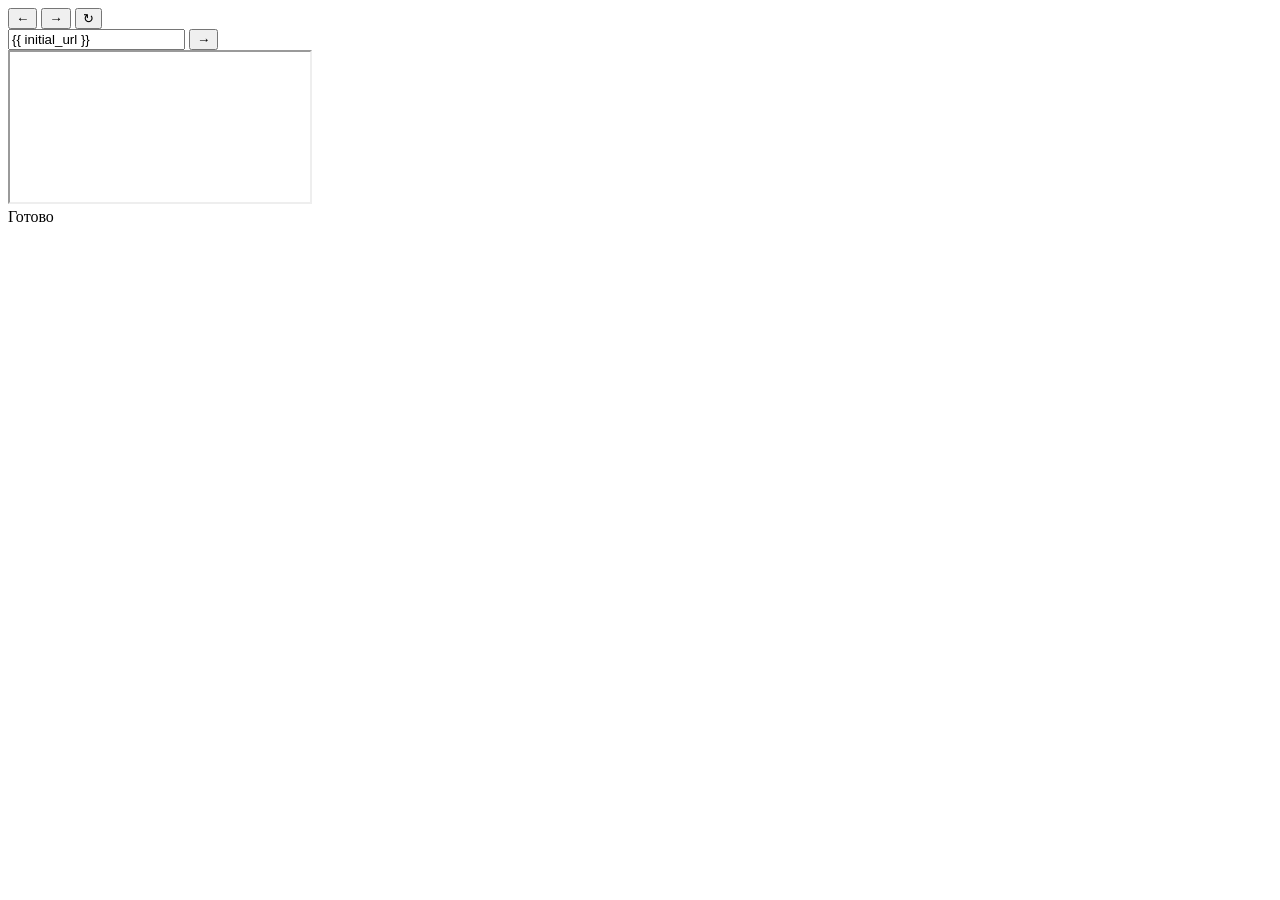
==== browser/templates/browser/base.html @ 1d259a1c "Initial commit: web_browser project" ====
<!DOCTYPE html>
<html lang="ru">
<head>
    <meta charset="UTF-8">
    <meta name="viewport" content="width=device-width, initial-scale=1.0">
    <title>Mini Browser</title>
    <link rel="stylesheet" href="/static/browser/css/style.css">
</head>
<body>
    <div class="browser-container">
        <div class="toolbar">
            <div class="nav-buttons">
                <button class="nav-btn" id="btn-back" title="Назад">←</button>
                <button class="nav-btn" id="btn-forward" title="Вперёд">→</button>
                <button class="nav-btn" id="btn-refresh" title="Обновить">↻</button>
            </div>
            <div class="url-bar-container">
                <input type="text" id="url-input" class="url-input" placeholder="Введите URL (например, google.com)" value="{{ initial_url }}" autocomplete="off">
                <button class="go-btn" id="btn-go">→</button>
            </div>
        </div>
        <div class="browser-frame-container">
            <iframe id="browser-frame" src="" sandbox="allow-same-origin allow-scripts allow-popups allow-forms allow-modals"></iframe>
        </div>
    </div>
    <div class="status-bar">
        <span id="status-text">Готово</span>
    </div>
    <script src="/static/browser/js/main.js"></script>
</body>
</html>
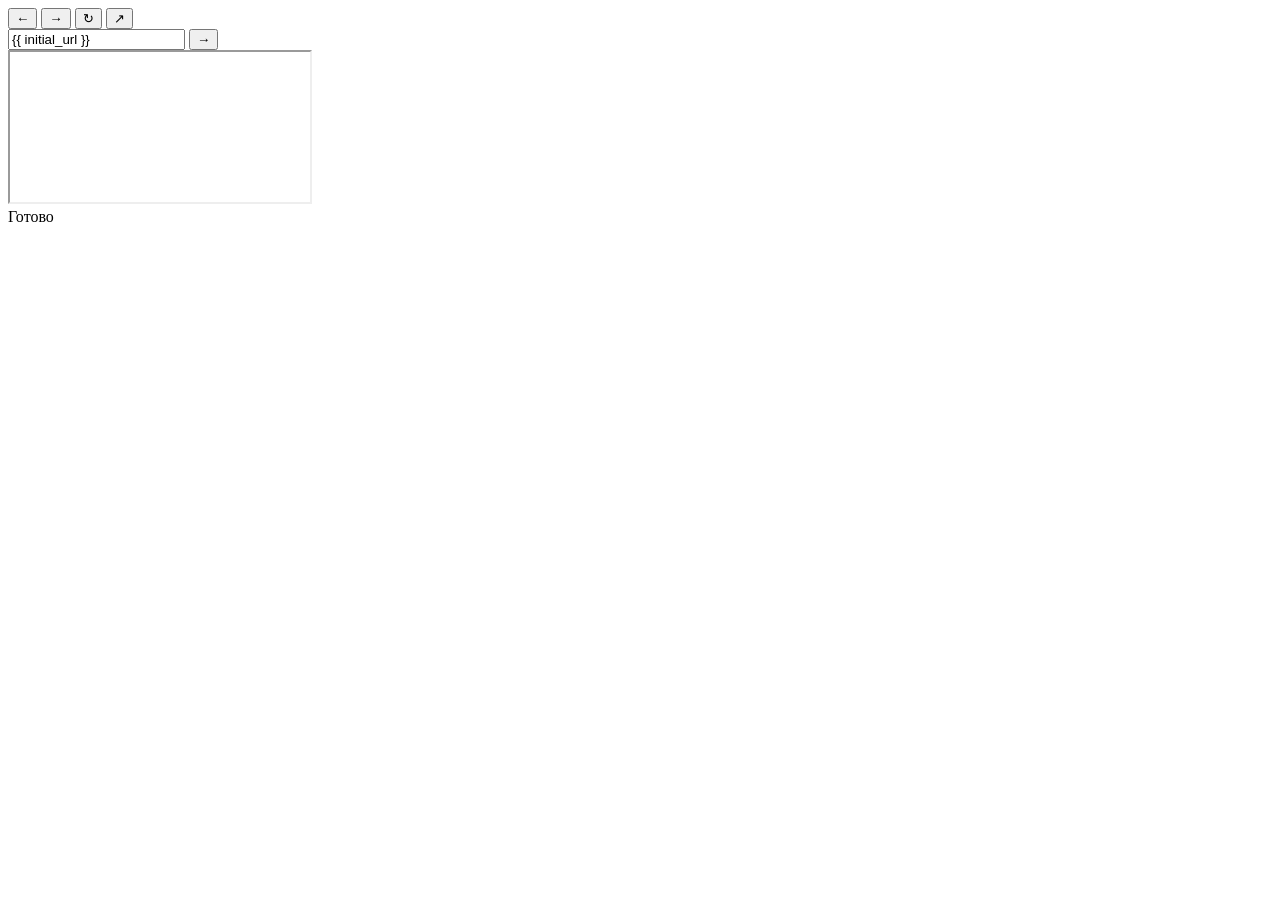
==== commit 83f76329: "Simplify: direct iframe + external button for blocked sites" ====
--- a/browser/templates/browser/base.html
+++ b/browser/templates/browser/base.html
@@ -13,6 +13,7 @@
                 <button class="nav-btn" id="btn-back" title="Назад">←</button>
                 <button class="nav-btn" id="btn-forward" title="Вперёд">→</button>
                 <button class="nav-btn" id="btn-refresh" title="Обновить">↻</button>
+                <button class="nav-btn" id="btn-external" title="ОткрытьExternally">↗</button>
             </div>
             <div class="url-bar-container">
                 <input type="text" id="url-input" class="url-input" placeholder="Введите URL (например, google.com)" value="{{ initial_url }}" autocomplete="off">
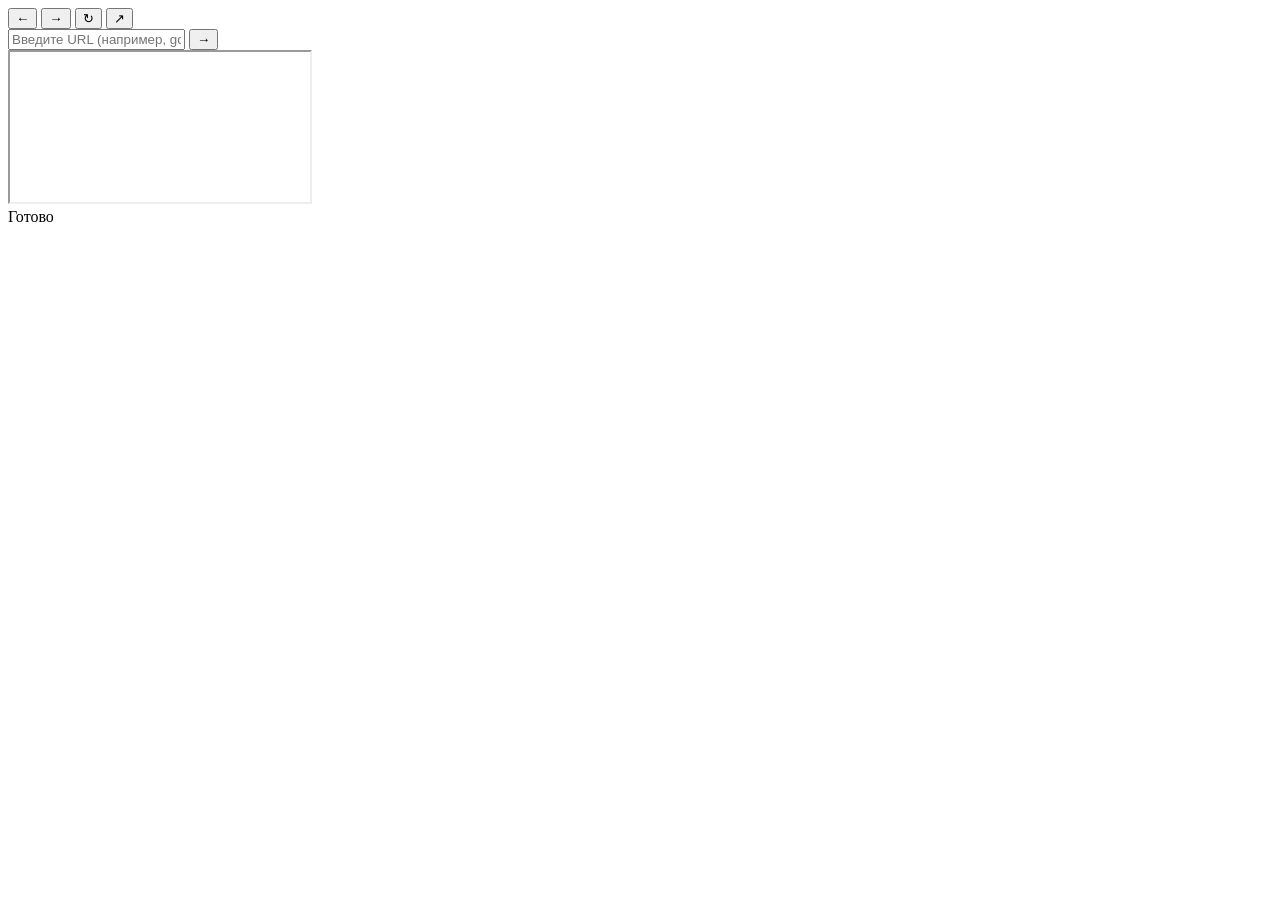
==== commit 18d056cd: "Fix: read initial URL from query params instead of template" ====
--- a/browser/templates/browser/base.html
+++ b/browser/templates/browser/base.html
@@ -16,7 +16,7 @@
                 <button class="nav-btn" id="btn-external" title="ОткрытьExternally">↗</button>
             </div>
             <div class="url-bar-container">
-                <input type="text" id="url-input" class="url-input" placeholder="Введите URL (например, google.com)" value="{{ initial_url }}" autocomplete="off">
+                <input type="text" id="url-input" class="url-input" placeholder="Введите URL (например, google.com)" value="" autocomplete="off">
                 <button class="go-btn" id="btn-go">→</button>
             </div>
         </div>
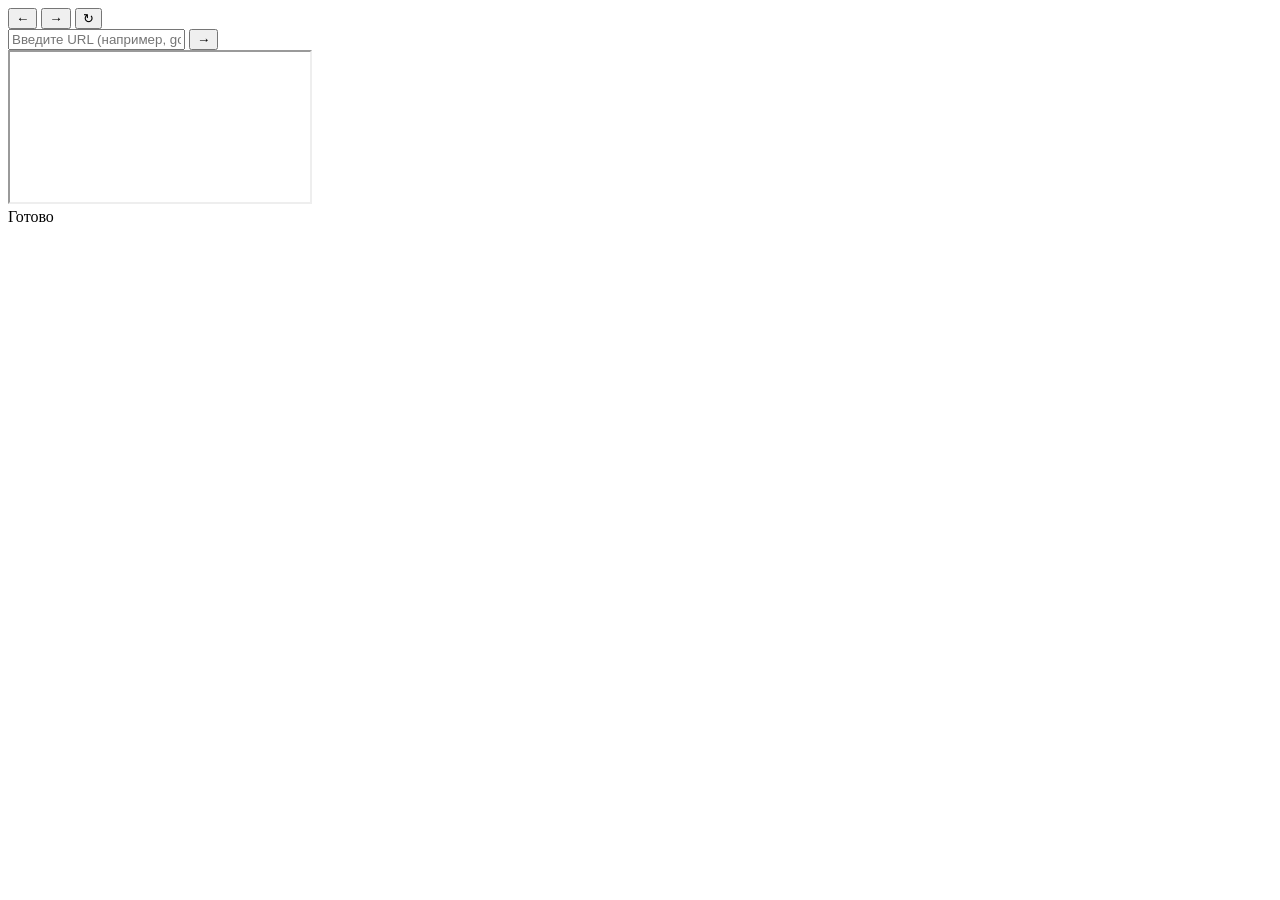
==== commit be8f7a3a: "Remove external button, strip JS from proxied pages" ====
--- a/browser/templates/browser/base.html
+++ b/browser/templates/browser/base.html
@@ -13,7 +13,6 @@
                 <button class="nav-btn" id="btn-back" title="Назад">←</button>
                 <button class="nav-btn" id="btn-forward" title="Вперёд">→</button>
                 <button class="nav-btn" id="btn-refresh" title="Обновить">↻</button>
-                <button class="nav-btn" id="btn-external" title="ОткрытьExternally">↗</button>
             </div>
             <div class="url-bar-container">
                 <input type="text" id="url-input" class="url-input" placeholder="Введите URL (например, google.com)" value="" autocomplete="off">
